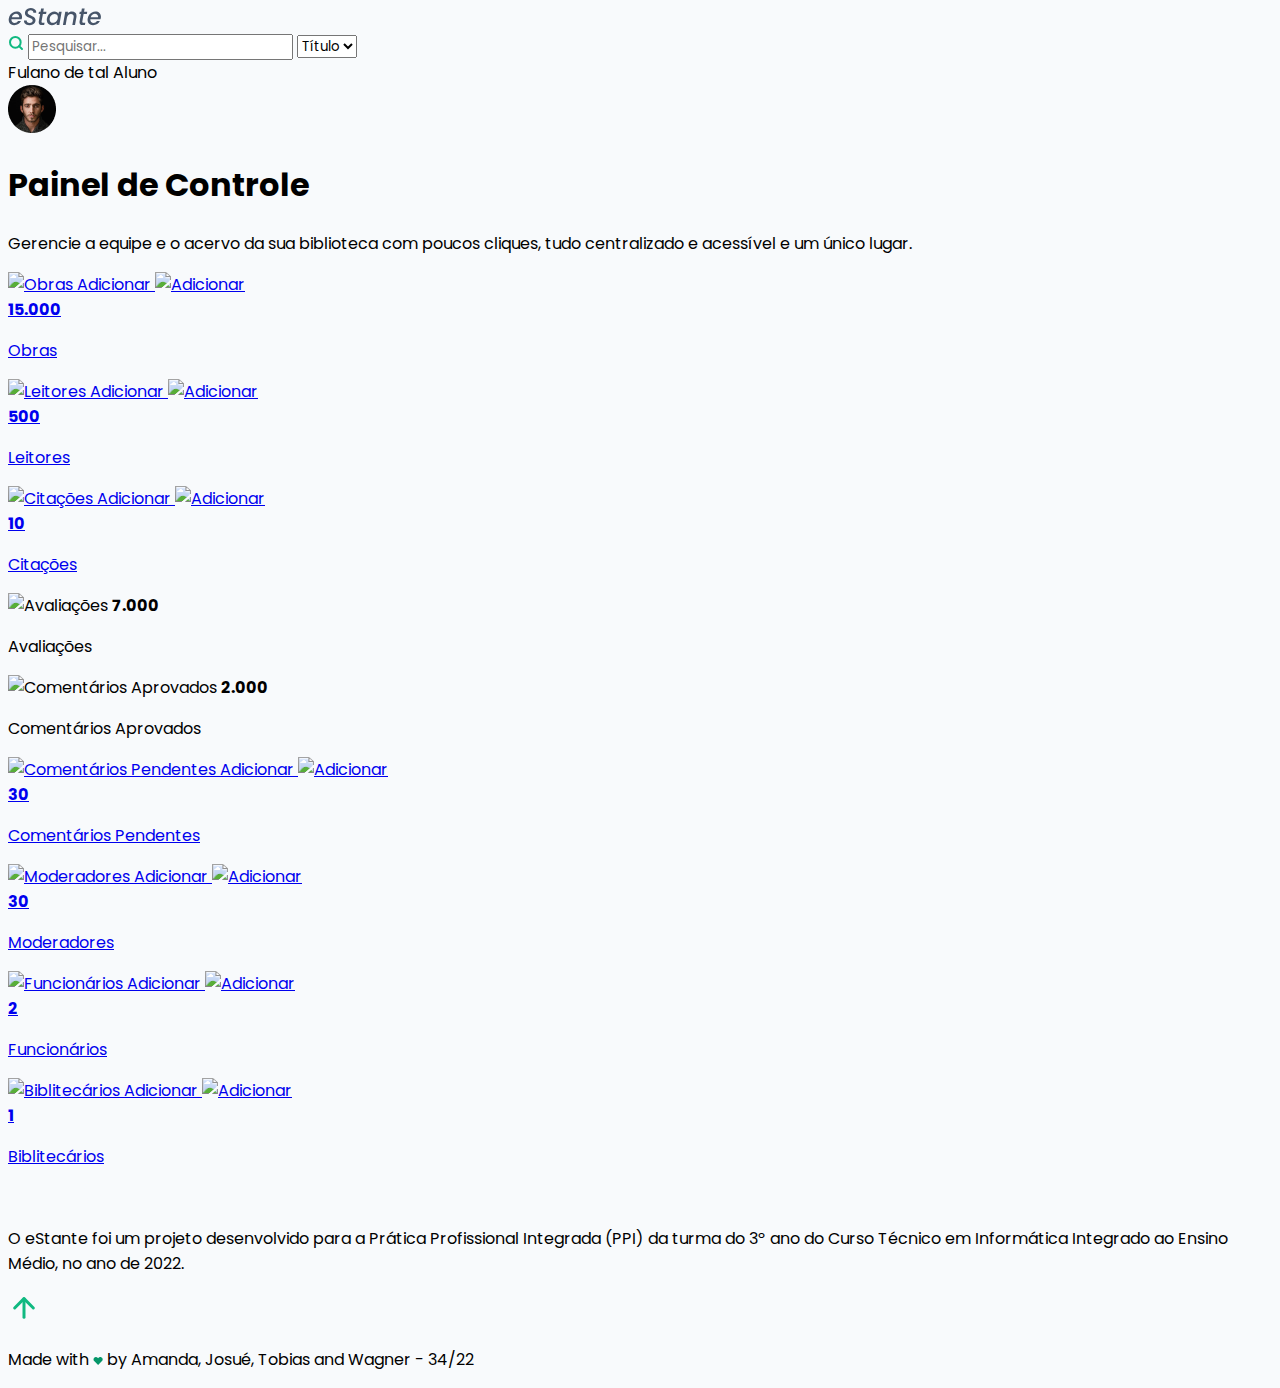
==== admin.html @ 7f954b7d "Working with SQL 🎲" ====
<!DOCTYPE html>
<html lang="pt-br">

<head>
    <meta charset="UTF-8" />
    <meta http-equiv="X-UA-Compatible" content="IE=edge" />
    <meta name="viewport" content="width=device-width, initial-scale=1.0" />
    <title>eStante | Qual obra você vai retirar da eStante hoje?</title>

    <link rel="shortcut icon" href="./assets/icon.svg" type="image/x-icon" />
    <link rel="preconnect" href="https://fonts.googleapis.com" />
    <link rel="preconnect" href="https://fonts.gstatic.com" crossorigin />
    <link
        href="https://fonts.googleapis.com/css2?family=Poppins:ital,wght@0,300;0,400;0,500;0,600;0,700;1,300;1,400;1,500;1,600;1,700&display=swap"
        rel="stylesheet" />

    <link rel="stylesheet" href="./static/style/main.css">
    <script src="https://cdn.tailwindcss.com"></script>
</head>

<body>
    <div class="bg-slate-50 flex flex-col min-h">
        <header class="p-3 bg-white border border-b-1 border-slate-100 drop-shadow-sm">
            <div class="flex w-full justify-between max-w-7xl mx-auto items-center gap-8 md:gap-16 px-2">
                <a href="/">
                    <picture>
                        <source srcset="./assets/eStante.svg" media="(min-width: 768px)" />

                        <img src="./assets/icon.svg" alt="eStante" class="w-9 md:w-fit" />
                    </picture>
                </a>

                <div class="flex flex-col gap-2 flex-grow max-w-2xl">
                    <div
                        class="flex gap-2 border rounded-lg border-1 border-slate-300 py-1 px-2 input-container-effect relative">
                        <label for="search" class="block"><img src="./assets/icons/search.svg" alt="Usuário"
                                class="h-6 my-auto" /></label>
                        <input type="text" name="search" id="search"
                            class="outline-0 bg-transparent text-slate-500 w-full border-x-2 border-slate-200 mr-1 pr-1 px-1 text-sm md:text-base"
                            placeholder="Pesquisar..." />
                        <select name="select"
                            class="text-sm outline-0 bg-transparent text-slate-500 text-sm md:text-base">
                            <option value="title" selected>Título</option>
                            <option value="author">Autor</option>
                            <option value="tags">Tags</option>
                        </select>
                    </div>
                </div>

                <div class="flex items-center gap-2">
                    <div class="hidden md:flex flex-col justify-center items-end w-fit">
                        <span class="text-slate-700 text-sm md:text-base block leading-none">Fulano de tal</span>
                        <span class="block text-xs font-light text-slate-500 leading-none">Aluno</span>
                    </div>
                    <img src="./assets/profileFiller.png" alt="Fulano de Tal"
                        class="w-12 h-auto rounded-full border border-2 border-emerald-500" />
                </div>
            </div>
        </header>

        <main class="w-full max-w-7xl mx-auto flex-grow my-8 md:my-16 px-2 flex flex-col gap-2">
            <h1 class="font-semibold text-slate-900 text-2xl md:text-4xl mb-2">
                Painel de Controle
            </h1>
            <p class="text-slate-500 text-sm md:text-base mb-8">
                Gerencie a equipe e o acervo da sua biblioteca com poucos cliques,
                tudo centralizado e acessível e um único lugar.
            </p>

            <div class="grid grid-cols-2 gap-4 md:grid-cols-3 lg:grid-cols-4 control-panel">
                <a href="/" class="border rounded-lg drop-shadow-sm p-6 bg-white flex flex-col">
                    <header class="flex justify-between items-center mb-4">
                        <img src="./assets/icons/book.svg" alt="Obras" class="w-6" />
                        <span class="opacity-0 flex gap-1 items-center leading-none text-xs text-emerald-600">Adicionar
                            <img src="./assets/icons/add.svg" alt="Adicionar" class="w-4" /></span>
                    </header>
                    <strong class="text-2xl text-slate-900">15.000</strong>
                    <p class="text-slate-600">Obras</p>
                </a>
                <a href="/" class="border rounded-lg drop-shadow-sm p-6 bg-white flex flex-col">
                    <header class="flex justify-between items-start mb-4">
                        <img src="./assets/icons/users.svg" alt="Leitores" class="w-6" />
                        <span class="opacity-0 flex gap-1 items-center leading-none text-xs text-emerald-600">Adicionar
                            <img src="./assets/icons/add.svg" alt="Adicionar" class="w-4" /></span>
                    </header>
                    <strong class="text-2xl text-slate-900">500</strong>
                    <p class="text-slate-600">Leitores</p>
                </a>
                <a href="/" class="border rounded-lg drop-shadow-sm p-6 bg-white flex flex-col">
                    <header class="flex justify-between items-start mb-4">
                        <img src="./assets/icons/quotes.svg" alt="Citações" class="w-6" />
                        <span class="opacity-0 flex gap-1 items-center leading-none text-xs text-emerald-600">Adicionar
                            <img src="./assets/icons/add.svg" alt="Adicionar" class="w-4" /></span>
                    </header>
                    <strong class="text-2xl text-slate-900">10</strong>
                    <p class="text-slate-600">Citações</p>
                </a>
                <div class="border rounded-lg drop-shadow-sm p-6 bg-white flex flex-col">
                    <img src="./assets/icons/gray-star.svg" alt="Avaliações" class="w-6 mb-4" />
                    <strong class="text-2xl text-slate-900">7.000</strong>
                    <p class="text-slate-600">Avaliações</p>
                </div>
                <div class="border rounded-lg drop-shadow-sm p-6 bg-white flex flex-col">
                    <img src="./assets/icons/approved-comments.svg" alt="Comentários Aprovados" class="w-6 mb-4" />
                    <strong class="text-2xl text-slate-900">2.000</strong>
                    <p class="text-slate-600">Comentários Aprovados</p>
                </div>
                <a href="/" class="border rounded-lg drop-shadow-sm p-6 bg-white flex flex-col">
                    <header class="flex justify-between items-start mb-4">
                        <img src="./assets/icons/pending-comments.svg" alt="Comentários Pendentes" class="w-6" />
                        <span class="opacity-0 flex gap-1 items-center leading-none text-xs text-emerald-600">Adicionar
                            <img src="./assets/icons/add.svg" alt="Adicionar" class="w-4" /></span>
                    </header>
                    <strong class="text-2xl text-slate-900">30</strong>
                    <p class="text-slate-600">Comentários Pendentes</p>
                </a>
                <a href="/" class="border rounded-lg drop-shadow-sm p-6 bg-white flex flex-col">
                    <header class="flex justify-between items-start mb-4">
                        <img src="./assets/icons/moderators.svg" alt="Moderadores" class="w-6" />
                        <span class="opacity-0 flex gap-1 items-center leading-none text-xs text-emerald-600">Adicionar
                            <img src="./assets/icons/add.svg" alt="Adicionar" class="w-4" /></span>
                    </header>
                    <strong class="text-2xl text-slate-900">30</strong>
                    <p class="text-slate-600">Moderadores</p>
                </a>
                <a href="/" class="border rounded-lg drop-shadow-sm p-6 bg-white flex flex-col">
                    <header class="flex justify-between items-start mb-4">
                        <img src="./assets/icons/employees.svg" alt="Funcionários" class="w-6" />
                        <span class="opacity-0 flex gap-1 items-center leading-none text-xs text-emerald-600">Adicionar
                            <img src="./assets/icons/add.svg" alt="Adicionar" class="w-4" /></span>
                    </header>
                    <strong class="text-2xl text-slate-900">2</strong>
                    <p class="text-slate-600">Funcionários</p>
                </a>
                <a href="/" class="border rounded-lg drop-shadow-sm p-6 bg-white flex flex-col">
                    <header class="flex justify-between items-start mb-4">
                        <img src="./assets/icons/employees.svg" alt="Biblitecários" class="w-6" />
                        <span class="opacity-0 flex gap-1 items-center leading-none text-xs text-emerald-600">Adicionar
                            <img src="./assets/icons/add.svg" alt="Adicionar" class="w-4" /></span>
                    </header>
                    <strong class="text-2xl text-slate-900">1</strong>
                    <p class="text-slate-600">Biblitecários</p>
                </a>
            </div>
        </main>

        <footer class="bg-emerald-600">
            <div class="w-full max-w-7xl mx-auto py-8 px-2 flex items-center justify-between">
                <div>
                    <img src="./assets/eStante-white.svg" alt="eStante" class="mb-4 md:mb-6" />
                    <p class="text-xs text-slate-200 max-w-lg font-light">
                        O eStante foi um projeto desenvolvido para a Prática Profissional
                        Integrada (PPI) da turma do 3º ano do Curso Técnico em Informática
                        Integrado ao Ensino Médio, no ano de 2022.
                    </p>
                </div>
                <a href="#" class="hidden md:block p-2 bg-slate-50 rounded-md"><img src="./assets/icons/arrow-up.svg"
                        alt="De volta ao topo" /></a>
            </div>
            <div class="flex justify-center items-center bg-slate-50 py-1">
                <p class="text-xs text-slate-600">
                    Made with
                    <img src="./assets/icons/heart.svg" alt="Love" class="inline w-3" />
                    by Amanda, Josué, Tobias and Wagner - 34/22
                </p>
            </div>
        </footer>
    </div>

    <script src="./static/scripts/inputEffect.js"></script>
</body>

</html>
---- static/style/main.css ----
/* Some Settings */

* {
    font-family: 'Poppins', sans-serif;
    transition: ease-out 0.3s;
    scroll-behavior: smooth;
}

:root {
    --swiper-theme-color: #059669 !important;
}

body, body > div {
    min-height: 100vh;
    background: #F8FAFC;
}

label, input, select, option {
    cursor: pointer;
    outline: none;
}

.input-container-effect::after {
    content: '';
    position: absolute;
    height: 2px;
    background: #6EE7B7;
    bottom: -2px;
    left: 10px;
    width: 0;
    transition: ease-out 0.15s;
}

.input-container-effect.active::after {
    content: '';
    position: absolute;
    height: 2px;
    background: #6EE7B7;
    bottom: -2px;
    left: 10px;
    width: calc(100% - 20px);
}

.control-panel > *:hover > header span {
    opacity: 1;
    transition: .1s ease-out;
}
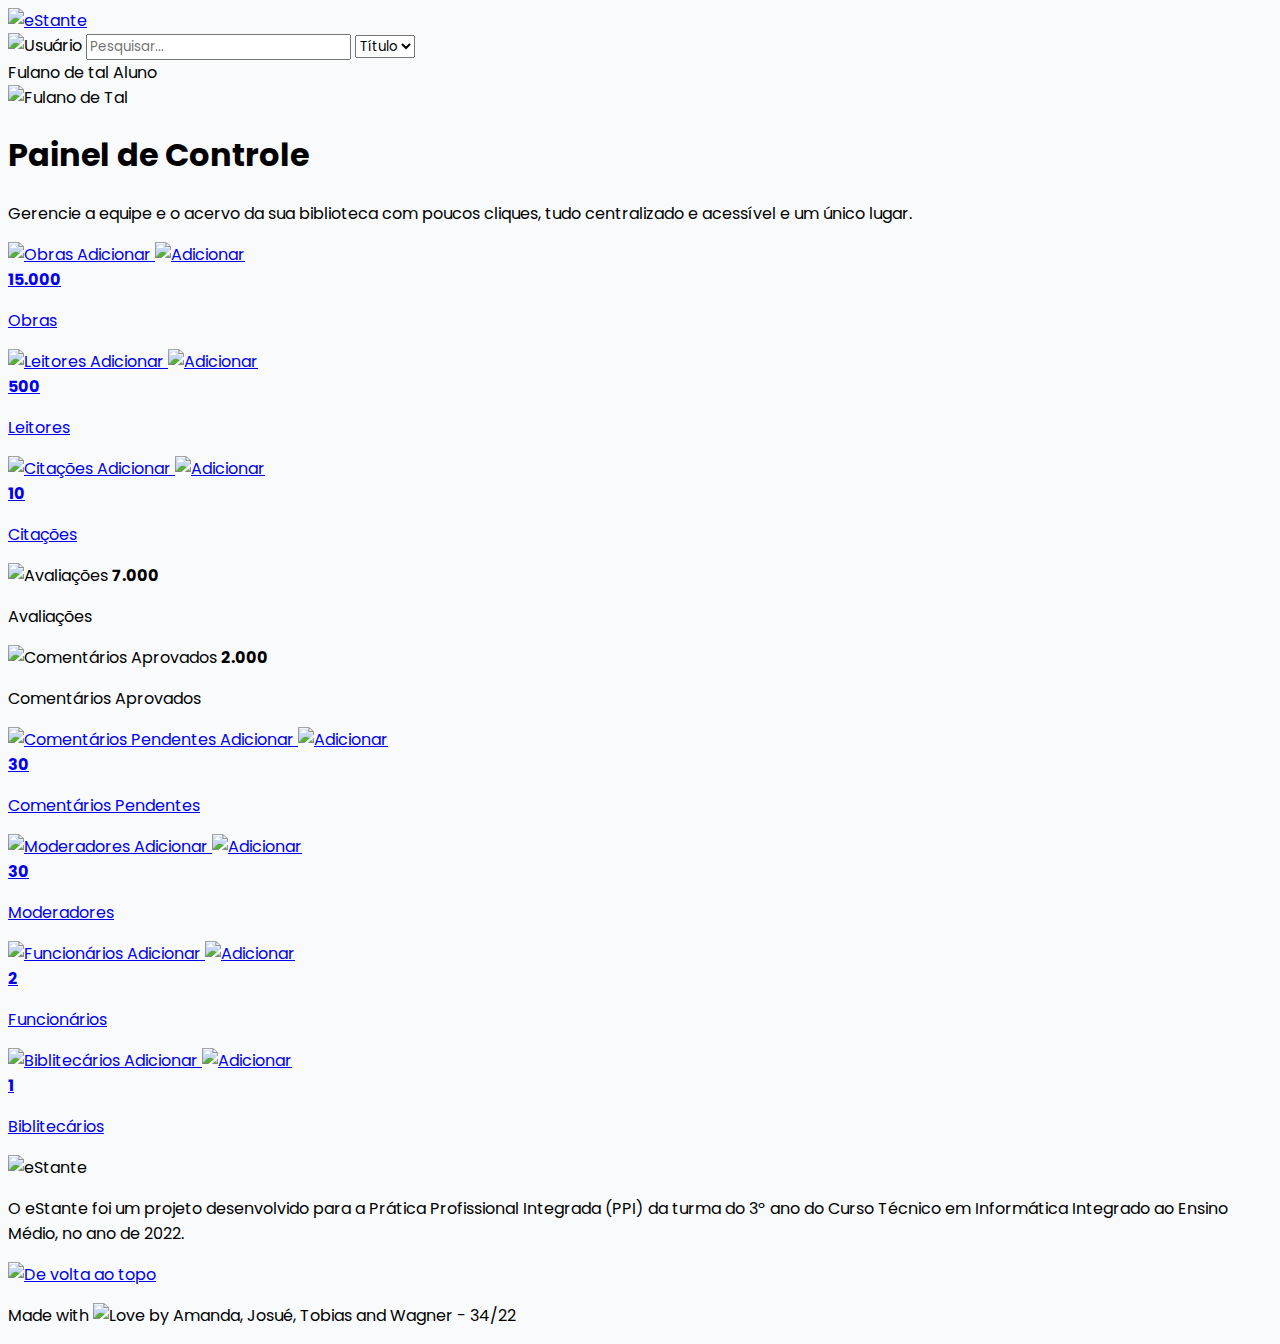
==== commit c3479351: "Starting Create User Form" ====
--- a/admin.html
+++ b/admin.html
@@ -7,7 +7,7 @@
     <meta name="viewport" content="width=device-width, initial-scale=1.0" />
     <title>eStante | Qual obra você vai retirar da eStante hoje?</title>
 
-    <link rel="shortcut icon" href="./assets/icon.svg" type="image/x-icon" />
+    <link rel="shortcut icon" href="./static/assets/icon.svg" type="image/x-icon" />
     <link rel="preconnect" href="https://fonts.googleapis.com" />
     <link rel="preconnect" href="https://fonts.gstatic.com" crossorigin />
     <link
@@ -24,16 +24,16 @@
             <div class="flex w-full justify-between max-w-7xl mx-auto items-center gap-8 md:gap-16 px-2">
                 <a href="/">
                     <picture>
-                        <source srcset="./assets/eStante.svg" media="(min-width: 768px)" />
+                        <source srcset="./static/assets/eStante.svg" media="(min-width: 768px)" />
 
-                        <img src="./assets/icon.svg" alt="eStante" class="w-9 md:w-fit" />
+                        <img src="./static/assets/icon.svg" alt="eStante" class="w-9 md:w-fit" />
                     </picture>
                 </a>
 
                 <div class="flex flex-col gap-2 flex-grow max-w-2xl">
                     <div
                         class="flex gap-2 border rounded-lg border-1 border-slate-300 py-1 px-2 input-container-effect relative">
-                        <label for="search" class="block"><img src="./assets/icons/search.svg" alt="Usuário"
+                        <label for="search" class="block"><img src="./static/assets/icons/search.svg" alt="Usuário"
                                 class="h-6 my-auto" /></label>
                         <input type="text" name="search" id="search"
                             class="outline-0 bg-transparent text-slate-500 w-full border-x-2 border-slate-200 mr-1 pr-1 px-1 text-sm md:text-base"
@@ -52,7 +52,7 @@
                         <span class="text-slate-700 text-sm md:text-base block leading-none">Fulano de tal</span>
                         <span class="block text-xs font-light text-slate-500 leading-none">Aluno</span>
                     </div>
-                    <img src="./assets/profileFiller.png" alt="Fulano de Tal"
+                    <img src="./static/assets/profileFiller.png" alt="Fulano de Tal"
                         class="w-12 h-auto rounded-full border border-2 border-emerald-500" />
                 </div>
             </div>
@@ -70,73 +70,73 @@
             <div class="grid grid-cols-2 gap-4 md:grid-cols-3 lg:grid-cols-4 control-panel">
                 <a href="/" class="border rounded-lg drop-shadow-sm p-6 bg-white flex flex-col">
                     <header class="flex justify-between items-center mb-4">
-                        <img src="./assets/icons/book.svg" alt="Obras" class="w-6" />
+                        <img src="./static/assets/icons/book.svg" alt="Obras" class="w-6" />
                         <span class="opacity-0 flex gap-1 items-center leading-none text-xs text-emerald-600">Adicionar
-                            <img src="./assets/icons/add.svg" alt="Adicionar" class="w-4" /></span>
+                            <img src="./static/assets/icons/add.svg" alt="Adicionar" class="w-4" /></span>
                     </header>
                     <strong class="text-2xl text-slate-900">15.000</strong>
                     <p class="text-slate-600">Obras</p>
                 </a>
                 <a href="/" class="border rounded-lg drop-shadow-sm p-6 bg-white flex flex-col">
                     <header class="flex justify-between items-start mb-4">
-                        <img src="./assets/icons/users.svg" alt="Leitores" class="w-6" />
+                        <img src="./static/assets/icons/users.svg" alt="Leitores" class="w-6" />
                         <span class="opacity-0 flex gap-1 items-center leading-none text-xs text-emerald-600">Adicionar
-                            <img src="./assets/icons/add.svg" alt="Adicionar" class="w-4" /></span>
+                            <img src="./static/assets/icons/add.svg" alt="Adicionar" class="w-4" /></span>
                     </header>
                     <strong class="text-2xl text-slate-900">500</strong>
                     <p class="text-slate-600">Leitores</p>
                 </a>
                 <a href="/" class="border rounded-lg drop-shadow-sm p-6 bg-white flex flex-col">
                     <header class="flex justify-between items-start mb-4">
-                        <img src="./assets/icons/quotes.svg" alt="Citações" class="w-6" />
+                        <img src="./static/assets/icons/quotes.svg" alt="Citações" class="w-6" />
                         <span class="opacity-0 flex gap-1 items-center leading-none text-xs text-emerald-600">Adicionar
-                            <img src="./assets/icons/add.svg" alt="Adicionar" class="w-4" /></span>
+                            <img src="./static/assets/icons/add.svg" alt="Adicionar" class="w-4" /></span>
                     </header>
                     <strong class="text-2xl text-slate-900">10</strong>
                     <p class="text-slate-600">Citações</p>
                 </a>
                 <div class="border rounded-lg drop-shadow-sm p-6 bg-white flex flex-col">
-                    <img src="./assets/icons/gray-star.svg" alt="Avaliações" class="w-6 mb-4" />
+                    <img src="./static/assets/icons/gray-star.svg" alt="Avaliações" class="w-6 mb-4" />
                     <strong class="text-2xl text-slate-900">7.000</strong>
                     <p class="text-slate-600">Avaliações</p>
                 </div>
                 <div class="border rounded-lg drop-shadow-sm p-6 bg-white flex flex-col">
-                    <img src="./assets/icons/approved-comments.svg" alt="Comentários Aprovados" class="w-6 mb-4" />
+                    <img src="./static/assets/icons/approved-comments.svg" alt="Comentários Aprovados" class="w-6 mb-4" />
                     <strong class="text-2xl text-slate-900">2.000</strong>
                     <p class="text-slate-600">Comentários Aprovados</p>
                 </div>
                 <a href="/" class="border rounded-lg drop-shadow-sm p-6 bg-white flex flex-col">
                     <header class="flex justify-between items-start mb-4">
-                        <img src="./assets/icons/pending-comments.svg" alt="Comentários Pendentes" class="w-6" />
+                        <img src="./static/assets/icons/pending-comments.svg" alt="Comentários Pendentes" class="w-6" />
                         <span class="opacity-0 flex gap-1 items-center leading-none text-xs text-emerald-600">Adicionar
-                            <img src="./assets/icons/add.svg" alt="Adicionar" class="w-4" /></span>
+                            <img src="./static/assets/icons/add.svg" alt="Adicionar" class="w-4" /></span>
                     </header>
                     <strong class="text-2xl text-slate-900">30</strong>
                     <p class="text-slate-600">Comentários Pendentes</p>
                 </a>
                 <a href="/" class="border rounded-lg drop-shadow-sm p-6 bg-white flex flex-col">
                     <header class="flex justify-between items-start mb-4">
-                        <img src="./assets/icons/moderators.svg" alt="Moderadores" class="w-6" />
+                        <img src="./static/assets/icons/moderators.svg" alt="Moderadores" class="w-6" />
                         <span class="opacity-0 flex gap-1 items-center leading-none text-xs text-emerald-600">Adicionar
-                            <img src="./assets/icons/add.svg" alt="Adicionar" class="w-4" /></span>
+                            <img src="./static/assets/icons/add.svg" alt="Adicionar" class="w-4" /></span>
                     </header>
                     <strong class="text-2xl text-slate-900">30</strong>
                     <p class="text-slate-600">Moderadores</p>
                 </a>
                 <a href="/" class="border rounded-lg drop-shadow-sm p-6 bg-white flex flex-col">
                     <header class="flex justify-between items-start mb-4">
-                        <img src="./assets/icons/employees.svg" alt="Funcionários" class="w-6" />
+                        <img src="./static/assets/icons/employees.svg" alt="Funcionários" class="w-6" />
                         <span class="opacity-0 flex gap-1 items-center leading-none text-xs text-emerald-600">Adicionar
-                            <img src="./assets/icons/add.svg" alt="Adicionar" class="w-4" /></span>
+                            <img src="./static/assets/icons/add.svg" alt="Adicionar" class="w-4" /></span>
                     </header>
                     <strong class="text-2xl text-slate-900">2</strong>
                     <p class="text-slate-600">Funcionários</p>
                 </a>
                 <a href="/" class="border rounded-lg drop-shadow-sm p-6 bg-white flex flex-col">
                     <header class="flex justify-between items-start mb-4">
-                        <img src="./assets/icons/employees.svg" alt="Biblitecários" class="w-6" />
+                        <img src="./static/assets/icons/employees.svg" alt="Biblitecários" class="w-6" />
                         <span class="opacity-0 flex gap-1 items-center leading-none text-xs text-emerald-600">Adicionar
-                            <img src="./assets/icons/add.svg" alt="Adicionar" class="w-4" /></span>
+                            <img src="./static/assets/icons/add.svg" alt="Adicionar" class="w-4" /></span>
                     </header>
                     <strong class="text-2xl text-slate-900">1</strong>
                     <p class="text-slate-600">Biblitecários</p>
@@ -144,23 +144,23 @@
             </div>
         </main>
 
-        <footer class="bg-emerald-600">
+        <footer class="bg-emerald-500">
             <div class="w-full max-w-7xl mx-auto py-8 px-2 flex items-center justify-between">
                 <div>
-                    <img src="./assets/eStante-white.svg" alt="eStante" class="mb-4 md:mb-6" />
+                    <img src="./static/assets/eStante-white.svg" alt="eStante" class="mb-4 md:mb-6" />
                     <p class="text-xs text-slate-200 max-w-lg font-light">
                         O eStante foi um projeto desenvolvido para a Prática Profissional
                         Integrada (PPI) da turma do 3º ano do Curso Técnico em Informática
                         Integrado ao Ensino Médio, no ano de 2022.
                     </p>
                 </div>
-                <a href="#" class="hidden md:block p-2 bg-slate-50 rounded-md"><img src="./assets/icons/arrow-up.svg"
+                <a href="#" class="hidden md:block p-2 bg-slate-50 rounded-md"><img src="./static/assets/icons/arrow-up.svg"
                         alt="De volta ao topo" /></a>
             </div>
             <div class="flex justify-center items-center bg-slate-50 py-1">
                 <p class="text-xs text-slate-600">
                     Made with
-                    <img src="./assets/icons/heart.svg" alt="Love" class="inline w-3" />
+                    <img src="./static/assets/icons/heart.svg" alt="Love" class="inline w-3" />
                     by Amanda, Josué, Tobias and Wagner - 34/22
                 </p>
             </div>
--- a/static/style/main.css
+++ b/static/style/main.css
@@ -44,4 +44,8 @@
 .control-panel > *:hover > header span {
     opacity: 1;
     transition: .1s ease-out;
+}
+
+.negative-margin {
+    margin-top: -3rem;
 }